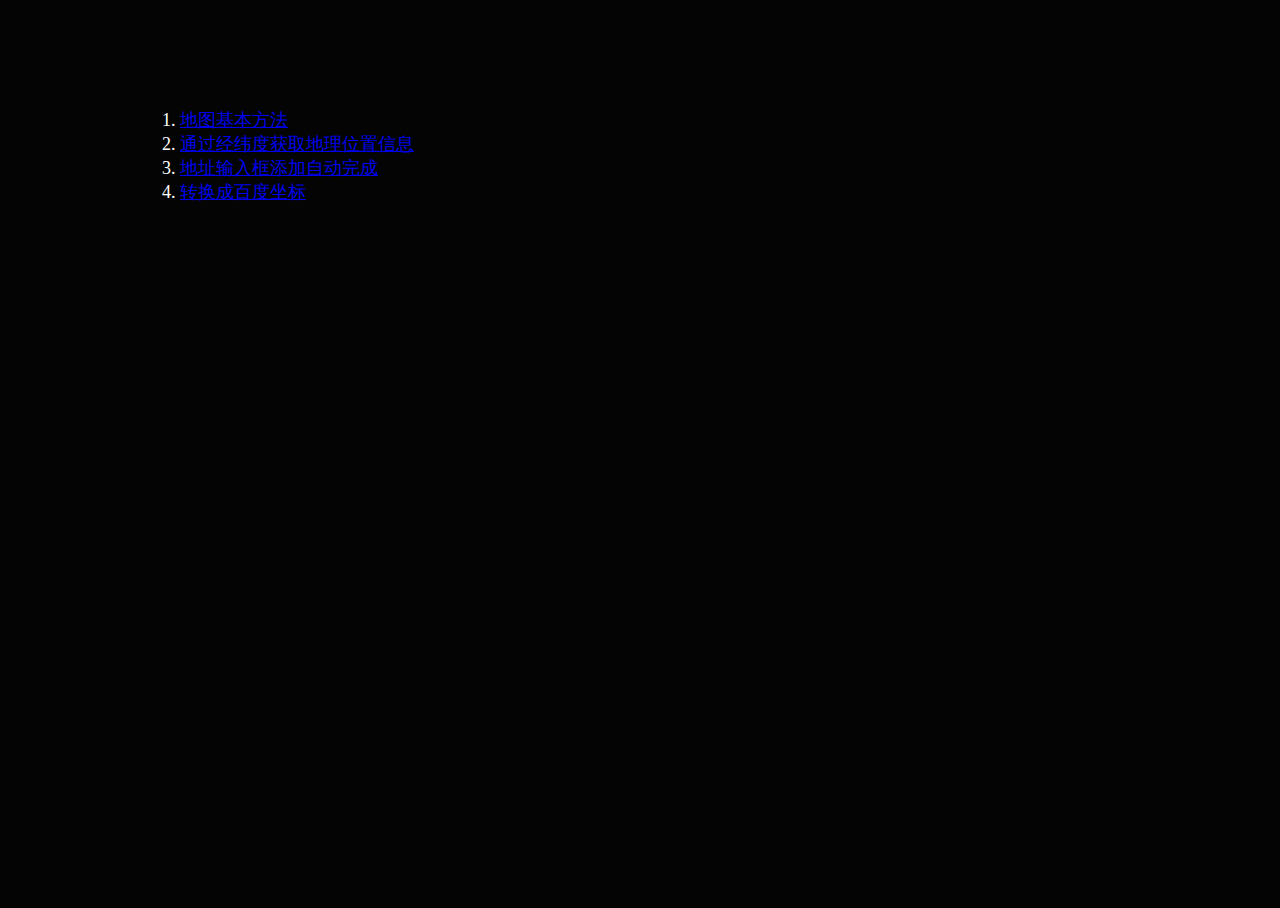
==== index.html @ 590083d9 "0.2" ====
<!DOCTYPE html>
<html>
	<head>
		<meta charset="utf-8" />
		<title></title>
		<link rel="stylesheet" href="css/reset.css" />
		<link rel="stylesheet" href="css/public.css" />
		<style>
			ol{
				width: 960px;
				margin: 0 auto;
				padding-top: 100px;
				font-size: 18px;
				list-style-type: decimal;
			}
		</style>
	</head>
	<body>
		<ol>
			<li><a href="function.html">地图基本方法</a></li>
			<li><a href="getPostInfo.html">通过经纬度获取地理位置信息</a></li>
			<li><a href="autocomplete.html">地址输入框添加自动完成</a></li>
			<li><a href="translateToBaidu.html">转换成百度坐标</a></li>
		</ol>
		
	</body>
</html>
---- css/public.css ----
/*文字对齐*/
.text-left {text-align: left;}
.text-right {text-align: right;}
.text-center {text-align: center;}
.text-justify {text-align: justify;}
.text-nowrap {white-space: nowrap;}

/*浮动*/
.child-fl>*{float: left;}
.child-fl:after,.cl:after,.clearfix:after{content: "";display: block;clear: both;}
.fl{float: left;}
.fr{float: right;}

/*尺寸相关*/
.mb0{margin-bottom: 0!important;}
.fs-18{font-size: 18px!important;}
.w320{width: 320px;}
/*颜色相关*/
.red{color: red;}
.orange{color: #f39538;}
.bg-red{background-color: red;}

.border{
	border: 1px solid red;
	box-sizing: border-box;
}
/*====================END====================*/
html,body{height: 100%;}
body{background: #040404;color: #fff;}

/*表单控件*/
input[type=text],select{
	width: 220px;
	box-sizing: border-box;
	margin: 6px;
	padding-left: 10px;
	font-size: 18px;
	border: none;
	height: 38px;
	background-color: #07121d;
	border: 1px solid rgba(255,255,255,0.3);
}
input[type=button]{
	height: 38px;
	font-size: 16px;
	font-weight: 100;
	border: none;
	background-color: #07121d;
	border: 1px solid rgba(255,255,255,0.3);
	padding-left: 10px;
	padding-right: 10px;
	transition: all 0.2s;
}
textarea{
	background-color: #07121d;
	border: 1px solid rgba(255,255,255,0.3);
}

/*MAIN CSS START*/
.main{
	width: 960px;
	margin: 0 auto;
}
h2{
	color: #fff;
}
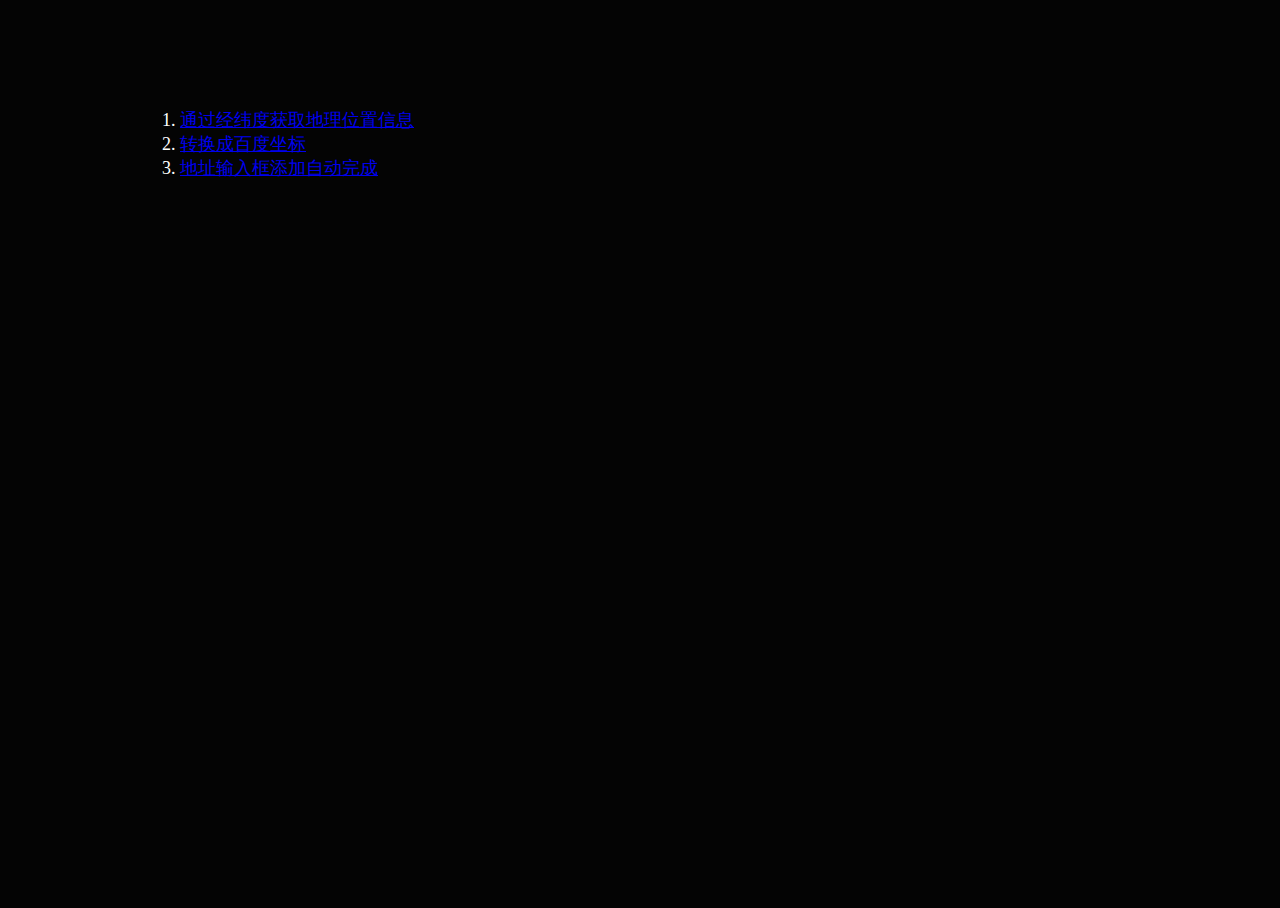
==== commit 4e1418cc: "1.1" ====
--- a/index.html
+++ b/index.html
@@ -2,7 +2,8 @@
 <html>
 	<head>
 		<meta charset="utf-8" />
-		<title></title>
+		<link rel="shortcut icon" href="favicon.ico" type="image/x-icon">
+		<title>使用百度地图API</title>
 		<link rel="stylesheet" href="css/reset.css" />
 		<link rel="stylesheet" href="css/public.css" />
 		<style>
@@ -17,10 +18,9 @@
 	</head>
 	<body>
 		<ol>
-			<li><a href="function.html">地图基本方法</a></li>
 			<li><a href="getPostInfo.html">通过经纬度获取地理位置信息</a></li>
+			<li><a href="translateToBaidu.html">转换成百度坐标</a></li>
 			<li><a href="autocomplete.html">地址输入框添加自动完成</a></li>
-			<li><a href="translateToBaidu.html">转换成百度坐标</a></li>
 		</ol>
 		
 	</body>
